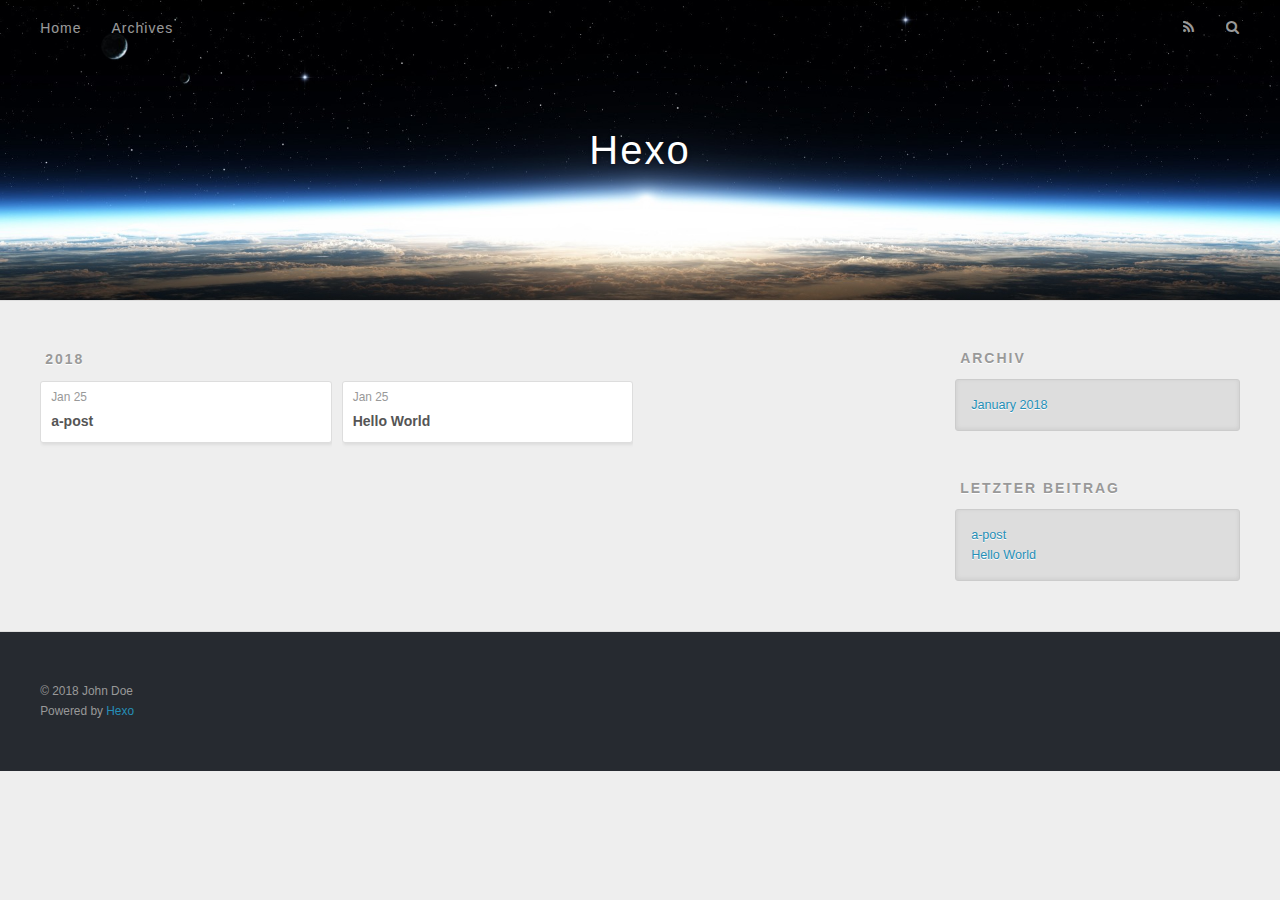
==== archives/index.html @ 6f66b9f0 "Site updated: 2018-01-25 13:42:02" ====
<!DOCTYPE html>
<html>
<head>
  <meta charset="utf-8">
  

  
  <title>Archiv | Hexo</title>
  <meta name="viewport" content="width=device-width, initial-scale=1, maximum-scale=1">
  <meta property="og:type" content="website">
<meta property="og:title" content="Hexo">
<meta property="og:url" content="http://yoursite.com/archives/index.html">
<meta property="og:site_name" content="Hexo">
<meta name="twitter:card" content="summary">
<meta name="twitter:title" content="Hexo">
  
    <link rel="alternate" href="/atom.xml" title="Hexo" type="application/atom+xml">
  
  
    <link rel="icon" href="/favicon.png">
  
  
    <link href="//fonts.googleapis.com/css?family=Source+Code+Pro" rel="stylesheet" type="text/css">
  
  <link rel="stylesheet" href="/css/style.css">
</head>

<body>
  <div id="container">
    <div id="wrap">
      <header id="header">
  <div id="banner"></div>
  <div id="header-outer" class="outer">
    <div id="header-title" class="inner">
      <h1 id="logo-wrap">
        <a href="/" id="logo">Hexo</a>
      </h1>
      
    </div>
    <div id="header-inner" class="inner">
      <nav id="main-nav">
        <a id="main-nav-toggle" class="nav-icon"></a>
        
          <a class="main-nav-link" href="/">Home</a>
        
          <a class="main-nav-link" href="/archives">Archives</a>
        
      </nav>
      <nav id="sub-nav">
        
          <a id="nav-rss-link" class="nav-icon" href="/atom.xml" title="RSS Feed"></a>
        
        <a id="nav-search-btn" class="nav-icon" title="Suche"></a>
      </nav>
      <div id="search-form-wrap">
        <form action="//google.com/search" method="get" accept-charset="UTF-8" class="search-form"><input type="search" name="q" class="search-form-input" placeholder="Search"><button type="submit" class="search-form-submit">&#xF002;</button><input type="hidden" name="sitesearch" value="http://yoursite.com"></form>
      </div>
    </div>
  </div>
</header>
      <div class="outer">
        <section id="main">
  
  
    
    
      
      
      <section class="archives-wrap">
        <div class="archive-year-wrap">
          <a href="/archives/2018" class="archive-year">2018</a>
        </div>
        <div class="archives">
    
    <article class="archive-article archive-type-post">
  <div class="archive-article-inner">
    <header class="archive-article-header">
      <a href="/2018/01/25/a-post/" class="archive-article-date">
  <time datetime="2018-01-25T05:37:49.000Z" itemprop="datePublished">Jan 25</time>
</a>
      
  
    <h1 itemprop="name">
      <a class="archive-article-title" href="/2018/01/25/a-post/">a-post</a>
    </h1>
  

    </header>
  </div>
</article>
  
    
    
    <article class="archive-article archive-type-post">
  <div class="archive-article-inner">
    <header class="archive-article-header">
      <a href="/2018/01/25/hello-world/" class="archive-article-date">
  <time datetime="2018-01-25T05:29:36.126Z" itemprop="datePublished">Jan 25</time>
</a>
      
  
    <h1 itemprop="name">
      <a class="archive-article-title" href="/2018/01/25/hello-world/">Hello World</a>
    </h1>
  

    </header>
  </div>
</article>
  
  
    </div></section>
  


</section>
        
          <aside id="sidebar">
  
    

  
    

  
    
  
    
  <div class="widget-wrap">
    <h3 class="widget-title">Archiv</h3>
    <div class="widget">
      <ul class="archive-list"><li class="archive-list-item"><a class="archive-list-link" href="/archives/2018/01/">January 2018</a></li></ul>
    </div>
  </div>


  
    
  <div class="widget-wrap">
    <h3 class="widget-title">letzter Beitrag</h3>
    <div class="widget">
      <ul>
        
          <li>
            <a href="/2018/01/25/a-post/">a-post</a>
          </li>
        
          <li>
            <a href="/2018/01/25/hello-world/">Hello World</a>
          </li>
        
      </ul>
    </div>
  </div>

  
</aside>
        
      </div>
      <footer id="footer">
  
  <div class="outer">
    <div id="footer-info" class="inner">
      &copy; 2018 John Doe<br>
      Powered by <a href="http://hexo.io/" target="_blank">Hexo</a>
    </div>
  </div>
</footer>
    </div>
    <nav id="mobile-nav">
  
    <a href="/" class="mobile-nav-link">Home</a>
  
    <a href="/archives" class="mobile-nav-link">Archives</a>
  
</nav>
    

<script src="//ajax.googleapis.com/ajax/libs/jquery/2.0.3/jquery.min.js"></script>


  <link rel="stylesheet" href="/fancybox/jquery.fancybox.css">
  <script src="/fancybox/jquery.fancybox.pack.js"></script>


<script src="/js/script.js"></script>



  </div>
</body>
</html>
---- css/style.css ----
body {
  width: 100%;
}
body:before,
body:after {
  content: "";
  display: table;
}
body:after {
  clear: both;
}
html,
body,
div,
span,
applet,
object,
iframe,
h1,
h2,
h3,
h4,
h5,
h6,
p,
blockquote,
pre,
a,
abbr,
acronym,
address,
big,
cite,
code,
del,
dfn,
em,
img,
ins,
kbd,
q,
s,
samp,
small,
strike,
strong,
sub,
sup,
tt,
var,
dl,
dt,
dd,
ol,
ul,
li,
fieldset,
form,
label,
legend,
table,
caption,
tbody,
tfoot,
thead,
tr,
th,
td {
  margin: 0;
  padding: 0;
  border: 0;
  outline: 0;
  font-weight: inherit;
  font-style: inherit;
  font-family: inherit;
  font-size: 100%;
  vertical-align: baseline;
}
body {
  line-height: 1;
  color: #000;
  background: #fff;
}
ol,
ul {
  list-style: none;
}
table {
  border-collapse: separate;
  border-spacing: 0;
  vertical-align: middle;
}
caption,
th,
td {
  text-align: left;
  font-weight: normal;
  vertical-align: middle;
}
a img {
  border: none;
}
input,
button {
  margin: 0;
  padding: 0;
}
input::-moz-focus-inner,
button::-moz-focus-inner {
  border: 0;
  padding: 0;
}
@font-face {
  font-family: FontAwesome;
  font-style: normal;
  font-weight: normal;
  src: url("fonts/fontawesome-webfont.eot?v=#4.0.3");
  src: url("fonts/fontawesome-webfont.eot?#iefix&v=#4.0.3") format("embedded-opentype"), url("fonts/fontawesome-webfont.woff?v=#4.0.3") format("woff"), url("fonts/fontawesome-webfont.ttf?v=#4.0.3") format("truetype"), url("fonts/fontawesome-webfont.svg#fontawesomeregular?v=#4.0.3") format("svg");
}
html,
body,
#container {
  height: 100%;
}
body {
  background: #eee;
  font: 14px -apple-system, BlinkMacSystemFont, "Segoe UI", "Roboto", "Oxygen", "Ubuntu", "Cantarell", "Fira Sans", "Droid Sans", "Helvetica Neue", sans-serif;
  -webkit-text-size-adjust: 100%;
}
.outer {
  max-width: 1220px;
  margin: 0 auto;
  padding: 0 20px;
}
.outer:before,
.outer:after {
  content: "";
  display: table;
}
.outer:after {
  clear: both;
}
.inner {
  display: inline;
  float: left;
  width: 98.33333333333333%;
  margin: 0 0.833333333333333%;
}
.left,
.alignleft {
  float: left;
}
.right,
.alignright {
  float: right;
}
.clear {
  clear: both;
}
#container {
  position: relative;
}
.mobile-nav-on {
  overflow: hidden;
}
#wrap {
  height: 100%;
  width: 100%;
  position: absolute;
  top: 0;
  left: 0;
  -webkit-transition: 0.2s ease-out;
  -moz-transition: 0.2s ease-out;
  -ms-transition: 0.2s ease-out;
  transition: 0.2s ease-out;
  z-index: 1;
  background: #eee;
}
.mobile-nav-on #wrap {
  left: 280px;
}
@media screen and (min-width: 768px) {
  #main {
    display: inline;
    float: left;
    width: 73.33333333333333%;
    margin: 0 0.833333333333333%;
  }
}
.article-date,
.article-category-link,
.archive-year,
.widget-title {
  text-decoration: none;
  text-transform: uppercase;
  letter-spacing: 2px;
  color: #999;
  margin-bottom: 1em;
  margin-left: 5px;
  line-height: 1em;
  text-shadow: 0 1px #fff;
  font-weight: bold;
}
.article-inner,
.archive-article-inner {
  background: #fff;
  -webkit-box-shadow: 1px 2px 3px #ddd;
  box-shadow: 1px 2px 3px #ddd;
  border: 1px solid #ddd;
  border-radius: 3px;
}
.article-entry h1,
.widget h1 {
  font-size: 2em;
}
.article-entry h2,
.widget h2 {
  font-size: 1.5em;
}
.article-entry h3,
.widget h3 {
  font-size: 1.3em;
}
.article-entry h4,
.widget h4 {
  font-size: 1.2em;
}
.article-entry h5,
.widget h5 {
  font-size: 1em;
}
.article-entry h6,
.widget h6 {
  font-size: 1em;
  color: #999;
}
.article-entry hr,
.widget hr {
  border: 1px dashed #ddd;
}
.article-entry strong,
.widget strong {
  font-weight: bold;
}
.article-entry em,
.widget em,
.article-entry cite,
.widget cite {
  font-style: italic;
}
.article-entry sup,
.widget sup,
.article-entry sub,
.widget sub {
  font-size: 0.75em;
  line-height: 0;
  position: relative;
  vertical-align: baseline;
}
.article-entry sup,
.widget sup {
  top: -0.5em;
}
.article-entry sub,
.widget sub {
  bottom: -0.2em;
}
.article-entry small,
.widget small {
  font-size: 0.85em;
}
.article-entry acronym,
.widget acronym,
.article-entry abbr,
.widget abbr {
  border-bottom: 1px dotted;
}
.article-entry ul,
.widget ul,
.article-entry ol,
.widget ol,
.article-entry dl,
.widget dl {
  margin: 0 20px;
  line-height: 1.6em;
}
.article-entry ul ul,
.widget ul ul,
.article-entry ol ul,
.widget ol ul,
.article-entry ul ol,
.widget ul ol,
.article-entry ol ol,
.widget ol ol {
  margin-top: 0;
  margin-bottom: 0;
}
.article-entry ul,
.widget ul {
  list-style: disc;
}
.article-entry ol,
.widget ol {
  list-style: decimal;
}
.article-entry dt,
.widget dt {
  font-weight: bold;
}
#header {
  height: 300px;
  position: relative;
  border-bottom: 1px solid #ddd;
}
#header:before,
#header:after {
  content: "";
  position: absolute;
  left: 0;
  right: 0;
  height: 40px;
}
#header:before {
  top: 0;
  background: -webkit-linear-gradient(rgba(0,0,0,0.2), transparent);
  background: -moz-linear-gradient(rgba(0,0,0,0.2), transparent);
  background: -ms-linear-gradient(rgba(0,0,0,0.2), transparent);
  background: linear-gradient(rgba(0,0,0,0.2), transparent);
}
#header:after {
  bottom: 0;
  background: -webkit-linear-gradient(transparent, rgba(0,0,0,0.2));
  background: -moz-linear-gradient(transparent, rgba(0,0,0,0.2));
  background: -ms-linear-gradient(transparent, rgba(0,0,0,0.2));
  background: linear-gradient(transparent, rgba(0,0,0,0.2));
}
#header-outer {
  height: 100%;
  position: relative;
}
#header-inner {
  position: relative;
  overflow: hidden;
}
#banner {
  position: absolute;
  top: 0;
  left: 0;
  width: 100%;
  height: 100%;
  background: url("images/banner.jpg") center #000;
  -webkit-background-size: cover;
  -moz-background-size: cover;
  background-size: cover;
  z-index: -1;
}
#header-title {
  text-align: center;
  height: 40px;
  position: absolute;
  top: 50%;
  left: 0;
  margin-top: -20px;
}
#logo,
#subtitle {
  text-decoration: none;
  color: #fff;
  font-weight: 300;
  text-shadow: 0 1px 4px rgba(0,0,0,0.3);
}
#logo {
  font-size: 40px;
  line-height: 40px;
  letter-spacing: 2px;
}
#subtitle {
  font-size: 16px;
  line-height: 16px;
  letter-spacing: 1px;
}
#subtitle-wrap {
  margin-top: 16px;
}
#main-nav {
  float: left;
  margin-left: -15px;
}
.nav-icon,
.main-nav-link {
  float: left;
  color: #fff;
  opacity: 0.6;
  text-decoration: none;
  text-shadow: 0 1px rgba(0,0,0,0.2);
  -webkit-transition: opacity 0.2s;
  -moz-transition: opacity 0.2s;
  -ms-transition: opacity 0.2s;
  transition: opacity 0.2s;
  display: block;
  padding: 20px 15px;
}
.nav-icon:hover,
.main-nav-link:hover {
  opacity: 1;
}
.nav-icon {
  font-family: FontAwesome;
  text-align: center;
  font-size: 14px;
  width: 14px;
  height: 14px;
  padding: 20px 15px;
  position: relative;
  cursor: pointer;
}
.main-nav-link {
  font-weight: 300;
  letter-spacing: 1px;
}
@media screen and (max-width: 479px) {
  .main-nav-link {
    display: none;
  }
}
#main-nav-toggle {
  display: none;
}
#main-nav-toggle:before {
  content: "\f0c9";
}
@media screen and (max-width: 479px) {
  #main-nav-toggle {
    display: block;
  }
}
#sub-nav {
  float: right;
  margin-right: -15px;
}
#nav-rss-link:before {
  content: "\f09e";
}
#nav-search-btn:before {
  content: "\f002";
}
#search-form-wrap {
  position: absolute;
  top: 15px;
  width: 150px;
  height: 30px;
  right: -150px;
  opacity: 0;
  -webkit-transition: 0.2s ease-out;
  -moz-transition: 0.2s ease-out;
  -ms-transition: 0.2s ease-out;
  transition: 0.2s ease-out;
}
#search-form-wrap.on {
  opacity: 1;
  right: 0;
}
@media screen and (max-width: 479px) {
  #search-form-wrap {
    width: 100%;
    right: -100%;
  }
}
.search-form {
  position: absolute;
  top: 0;
  left: 0;
  right: 0;
  background: #fff;
  padding: 5px 15px;
  border-radius: 15px;
  -webkit-box-shadow: 0 0 10px rgba(0,0,0,0.3);
  box-shadow: 0 0 10px rgba(0,0,0,0.3);
}
.search-form-input {
  border: none;
  background: none;
  color: #555;
  width: 100%;
  font: 13px -apple-system, BlinkMacSystemFont, "Segoe UI", "Roboto", "Oxygen", "Ubuntu", "Cantarell", "Fira Sans", "Droid Sans", "Helvetica Neue", sans-serif;
  outline: none;
}
.search-form-input::-webkit-search-results-decoration,
.search-form-input::-webkit-search-cancel-button {
  -webkit-appearance: none;
}
.search-form-submit {
  position: absolute;
  top: 50%;
  right: 10px;
  margin-top: -7px;
  font: 13px FontAwesome;
  border: none;
  background: none;
  color: #bbb;
  cursor: pointer;
}
.search-form-submit:hover,
.search-form-submit:focus {
  color: #777;
}
.article {
  margin: 50px 0;
}
.article-inner {
  overflow: hidden;
}
.article-meta:before,
.article-meta:after {
  content: "";
  display: table;
}
.article-meta:after {
  clear: both;
}
.article-date {
  float: left;
}
.article-category {
  float: left;
  line-height: 1em;
  color: #ccc;
  text-shadow: 0 1px #fff;
  margin-left: 8px;
}
.article-category:before {
  content: "\2022";
}
.article-category-link {
  margin: 0 12px 1em;
}
.article-header {
  padding: 20px 20px 0;
}
.article-title {
  text-decoration: none;
  font-size: 2em;
  font-weight: bold;
  color: #555;
  line-height: 1.1em;
  -webkit-transition: color 0.2s;
  -moz-transition: color 0.2s;
  -ms-transition: color 0.2s;
  transition: color 0.2s;
}
a.article-title:hover {
  color: #258fb8;
}
.article-entry {
  color: #555;
  padding: 0 20px;
}
.article-entry:before,
.article-entry:after {
  content: "";
  display: table;
}
.article-entry:after {
  clear: both;
}
.article-entry p,
.article-entry table {
  line-height: 1.6em;
  margin: 1.6em 0;
}
.article-entry h1,
.article-entry h2,
.article-entry h3,
.article-entry h4,
.article-entry h5,
.article-entry h6 {
  font-weight: bold;
}
.article-entry h1,
.article-entry h2,
.article-entry h3,
.article-entry h4,
.article-entry h5,
.article-entry h6 {
  line-height: 1.1em;
  margin: 1.1em 0;
}
.article-entry a {
  color: #258fb8;
  text-decoration: none;
}
.article-entry a:hover {
  text-decoration: underline;
}
.article-entry ul,
.article-entry ol,
.article-entry dl {
  margin-top: 1.6em;
  margin-bottom: 1.6em;
}
.article-entry img,
.article-entry video {
  max-width: 100%;
  height: auto;
  display: block;
  margin: auto;
}
.article-entry iframe {
  border: none;
}
.article-entry table {
  width: 100%;
  border-collapse: collapse;
  border-spacing: 0;
}
.article-entry th {
  font-weight: bold;
  border-bottom: 3px solid #ddd;
  padding-bottom: 0.5em;
}
.article-entry td {
  border-bottom: 1px solid #ddd;
  padding: 10px 0;
}
.article-entry blockquote {
  font-family: Georgia, "Times New Roman", serif;
  font-size: 1.4em;
  margin: 1.6em 20px;
  text-align: center;
}
.article-entry blockquote footer {
  font-size: 14px;
  margin: 1.6em 0;
  font-family: -apple-system, BlinkMacSystemFont, "Segoe UI", "Roboto", "Oxygen", "Ubuntu", "Cantarell", "Fira Sans", "Droid Sans", "Helvetica Neue", sans-serif;
}
.article-entry blockquote footer cite:before {
  content: "—";
  padding: 0 0.5em;
}
.article-entry .pullquote {
  text-align: left;
  width: 45%;
  margin: 0;
}
.article-entry .pullquote.left {
  margin-left: 0.5em;
  margin-right: 1em;
}
.article-entry .pullquote.right {
  margin-right: 0.5em;
  margin-left: 1em;
}
.article-entry .caption {
  color: #999;
  display: block;
  font-size: 0.9em;
  margin-top: 0.5em;
  position: relative;
  text-align: center;
}
.article-entry .video-container {
  position: relative;
  padding-top: 56.25%;
  height: 0;
  overflow: hidden;
}
.article-entry .video-container iframe,
.article-entry .video-container object,
.article-entry .video-container embed {
  position: absolute;
  top: 0;
  left: 0;
  width: 100%;
  height: 100%;
  margin-top: 0;
}
.article-more-link a {
  display: inline-block;
  line-height: 1em;
  padding: 6px 15px;
  border-radius: 15px;
  background: #eee;
  color: #999;
  text-shadow: 0 1px #fff;
  text-decoration: none;
}
.article-more-link a:hover {
  background: #258fb8;
  color: #fff;
  text-decoration: none;
  text-shadow: 0 1px #1e7293;
}
.article-footer {
  font-size: 0.85em;
  line-height: 1.6em;
  border-top: 1px solid #ddd;
  padding-top: 1.6em;
  margin: 0 20px 20px;
}
.article-footer:before,
.article-footer:after {
  content: "";
  display: table;
}
.article-footer:after {
  clear: both;
}
.article-footer a {
  color: #999;
  text-decoration: none;
}
.article-footer a:hover {
  color: #555;
}
.article-tag-list-item {
  float: left;
  margin-right: 10px;
}
.article-tag-list-link:before {
  content: "#";
}
.article-comment-link {
  float: right;
}
.article-comment-link:before {
  content: "\f075";
  font-family: FontAwesome;
  padding-right: 8px;
}
.article-share-link {
  cursor: pointer;
  float: right;
  margin-left: 20px;
}
.article-share-link:before {
  content: "\f064";
  font-family: FontAwesome;
  padding-right: 6px;
}
#article-nav {
  position: relative;
}
#article-nav:before,
#article-nav:after {
  content: "";
  display: table;
}
#article-nav:after {
  clear: both;
}
@media screen and (min-width: 768px) {
  #article-nav {
    margin: 50px 0;
  }
  #article-nav:before {
    width: 8px;
    height: 8px;
    position: absolute;
    top: 50%;
    left: 50%;
    margin-top: -4px;
    margin-left: -4px;
    content: "";
    border-radius: 50%;
    background: #ddd;
    -webkit-box-shadow: 0 1px 2px #fff;
    box-shadow: 0 1px 2px #fff;
  }
}
.article-nav-link-wrap {
  text-decoration: none;
  text-shadow: 0 1px #fff;
  color: #999;
  -webkit-box-sizing: border-box;
  -moz-box-sizing: border-box;
  box-sizing: border-box;
  margin-top: 50px;
  text-align: center;
  display: block;
}
.article-nav-link-wrap:hover {
  color: #555;
}
@media screen and (min-width: 768px) {
  .article-nav-link-wrap {
    width: 50%;
    margin-top: 0;
  }
}
@media screen and (min-width: 768px) {
  #article-nav-newer {
    float: left;
    text-align: right;
    padding-right: 20px;
  }
}
@media screen and (min-width: 768px) {
  #article-nav-older {
    float: right;
    text-align: left;
    padding-left: 20px;
  }
}
.article-nav-caption {
  text-transform: uppercase;
  letter-spacing: 2px;
  color: #ddd;
  line-height: 1em;
  font-weight: bold;
}
#article-nav-newer .article-nav-caption {
  margin-right: -2px;
}
.article-nav-title {
  font-size: 0.85em;
  line-height: 1.6em;
  margin-top: 0.5em;
}
.article-share-box {
  position: absolute;
  display: none;
  background: #fff;
  -webkit-box-shadow: 1px 2px 10px rgba(0,0,0,0.2);
  box-shadow: 1px 2px 10px rgba(0,0,0,0.2);
  border-radius: 3px;
  margin-left: -145px;
  overflow: hidden;
  z-index: 1;
}
.article-share-box.on {
  display: block;
}
.article-share-input {
  width: 100%;
  background: none;
  -webkit-box-sizing: border-box;
  -moz-box-sizing: border-box;
  box-sizing: border-box;
  font: 14px -apple-system, BlinkMacSystemFont, "Segoe UI", "Roboto", "Oxygen", "Ubuntu", "Cantarell", "Fira Sans", "Droid Sans", "Helvetica Neue", sans-serif;
  padding: 0 15px;
  color: #555;
  outline: none;
  border: 1px solid #ddd;
  border-radius: 3px 3px 0 0;
  height: 36px;
  line-height: 36px;
}
.article-share-links {
  background: #eee;
}
.article-share-links:before,
.article-share-links:after {
  content: "";
  display: table;
}
.article-share-links:after {
  clear: both;
}
.article-share-twitter,
.article-share-facebook,
.article-share-pinterest,
.article-share-google {
  width: 50px;
  height: 36px;
  display: block;
  float: left;
  position: relative;
  color: #999;
  text-shadow: 0 1px #fff;
}
.article-share-twitter:before,
.article-share-facebook:before,
.article-share-pinterest:before,
.article-share-google:before {
  font-size: 20px;
  font-family: FontAwesome;
  width: 20px;
  height: 20px;
  position: absolute;
  top: 50%;
  left: 50%;
  margin-top: -10px;
  margin-left: -10px;
  text-align: center;
}
.article-share-twitter:hover,
.article-share-facebook:hover,
.article-share-pinterest:hover,
.article-share-google:hover {
  color: #fff;
}
.article-share-twitter:before {
  content: "\f099";
}
.article-share-twitter:hover {
  background: #00aced;
  text-shadow: 0 1px #008abe;
}
.article-share-facebook:before {
  content: "\f09a";
}
.article-share-facebook:hover {
  background: #3b5998;
  text-shadow: 0 1px #2f477a;
}
.article-share-pinterest:before {
  content: "\f0d2";
}
.article-share-pinterest:hover {
  background: #cb2027;
  text-shadow: 0 1px #a21a1f;
}
.article-share-google:before {
  content: "\f0d5";
}
.article-share-google:hover {
  background: #dd4b39;
  text-shadow: 0 1px #be3221;
}
.article-gallery {
  background: #000;
  position: relative;
}
.article-gallery-photos {
  position: relative;
  overflow: hidden;
}
.article-gallery-img {
  display: none;
  max-width: 100%;
}
.article-gallery-img:first-child {
  display: block;
}
.article-gallery-img.loaded {
  position: absolute;
  display: block;
}
.article-gallery-img img {
  display: block;
  max-width: 100%;
  margin: 0 auto;
}
#comments {
  background: #fff;
  -webkit-box-shadow: 1px 2px 3px #ddd;
  box-shadow: 1px 2px 3px #ddd;
  padding: 20px;
  border: 1px solid #ddd;
  border-radius: 3px;
  margin: 50px 0;
}
#comments a {
  color: #258fb8;
}
.archives-wrap {
  margin: 50px 0;
}
.archives:before,
.archives:after {
  content: "";
  display: table;
}
.archives:after {
  clear: both;
}
.archive-year-wrap {
  margin-bottom: 1em;
}
.archives {
  -webkit-column-gap: 10px;
  -moz-column-gap: 10px;
  column-gap: 10px;
}
@media screen and (min-width: 480px) and (max-width: 767px) {
  .archives {
    -webkit-column-count: 2;
    -moz-column-count: 2;
    column-count: 2;
  }
}
@media screen and (min-width: 768px) {
  .archives {
    -webkit-column-count: 3;
    -moz-column-count: 3;
    column-count: 3;
  }
}
.archive-article {
  -webkit-column-break-inside: avoid;
  page-break-inside: avoid;
  overflow: hidden;
  break-inside: avoid-column;
}
.archive-article-inner {
  padding: 10px;
  margin-bottom: 15px;
}
.archive-article-title {
  text-decoration: none;
  font-weight: bold;
  color: #555;
  -webkit-transition: color 0.2s;
  -moz-transition: color 0.2s;
  -ms-transition: color 0.2s;
  transition: color 0.2s;
  line-height: 1.6em;
}
.archive-article-title:hover {
  color: #258fb8;
}
.archive-article-footer {
  margin-top: 1em;
}
.archive-article-date {
  color: #999;
  text-decoration: none;
  font-size: 0.85em;
  line-height: 1em;
  margin-bottom: 0.5em;
  display: block;
}
#page-nav {
  margin: 50px auto;
  background: #fff;
  -webkit-box-shadow: 1px 2px 3px #ddd;
  box-shadow: 1px 2px 3px #ddd;
  border: 1px solid #ddd;
  border-radius: 3px;
  text-align: center;
  color: #999;
  overflow: hidden;
}
#page-nav:before,
#page-nav:after {
  content: "";
  display: table;
}
#page-nav:after {
  clear: both;
}
#page-nav a,
#page-nav span {
  padding: 10px 20px;
  line-height: 1;
  height: 2ex;
}
#page-nav a {
  color: #999;
  text-decoration: none;
}
#page-nav a:hover {
  background: #999;
  color: #fff;
}
#page-nav .prev {
  float: left;
}
#page-nav .next {
  float: right;
}
#page-nav .page-number {
  display: inline-block;
}
@media screen and (max-width: 479px) {
  #page-nav .page-number {
    display: none;
  }
}
#page-nav .current {
  color: #555;
  font-weight: bold;
}
#page-nav .space {
  color: #ddd;
}
#footer {
  background: #262a30;
  padding: 50px 0;
  border-top: 1px solid #ddd;
  color: #999;
}
#footer a {
  color: #258fb8;
  text-decoration: none;
}
#footer a:hover {
  text-decoration: underline;
}
#footer-info {
  line-height: 1.6em;
  font-size: 0.85em;
}
.article-entry pre,
.article-entry .highlight {
  background: #2d2d2d;
  margin: 0 -20px;
  padding: 15px 20px;
  border-style: solid;
  border-color: #ddd;
  border-width: 1px 0;
  overflow: auto;
  color: #ccc;
  line-height: 22.400000000000002px;
}
.article-entry .highlight .gutter pre,
.article-entry .gist .gist-file .gist-data .line-numbers {
  color: #666;
  font-size: 0.85em;
}
.article-entry pre,
.article-entry code {
  font-family: "Source Code Pro", Consolas, Monaco, Menlo, Consolas, monospace;
}
.article-entry code {
  background: #eee;
  text-shadow: 0 1px #fff;
  padding: 0 0.3em;
}
.article-entry pre code {
  background: none;
  text-shadow: none;
  padding: 0;
}
.article-entry .highlight pre {
  border: none;
  margin: 0;
  padding: 0;
}
.article-entry .highlight table {
  margin: 0;
  width: auto;
}
.article-entry .highlight td {
  border: none;
  padding: 0;
}
.article-entry .highlight figcaption {
  font-size: 0.85em;
  color: #999;
  line-height: 1em;
  margin-bottom: 1em;
}
.article-entry .highlight figcaption:before,
.article-entry .highlight figcaption:after {
  content: "";
  display: table;
}
.article-entry .highlight figcaption:after {
  clear: both;
}
.article-entry .highlight figcaption a {
  float: right;
}
.article-entry .highlight .gutter pre {
  text-align: right;
  padding-right: 20px;
}
.article-entry .highlight .line {
  height: 22.400000000000002px;
}
.article-entry .highlight .line.marked {
  background: #515151;
}
.article-entry .gist {
  margin: 0 -20px;
  border-style: solid;
  border-color: #ddd;
  border-width: 1px 0;
  background: #2d2d2d;
  padding: 15px 20px 15px 0;
}
.article-entry .gist .gist-file {
  border: none;
  font-family: "Source Code Pro", Consolas, Monaco, Menlo, Consolas, monospace;
  margin: 0;
}
.article-entry .gist .gist-file .gist-data {
  background: none;
  border: none;
}
.article-entry .gist .gist-file .gist-data .line-numbers {
  background: none;
  border: none;
  padding: 0 20px 0 0;
}
.article-entry .gist .gist-file .gist-data .line-data {
  padding: 0 !important;
}
.article-entry .gist .gist-file .highlight {
  margin: 0;
  padding: 0;
  border: none;
}
.article-entry .gist .gist-file .gist-meta {
  background: #2d2d2d;
  color: #999;
  font: 0.85em -apple-system, BlinkMacSystemFont, "Segoe UI", "Roboto", "Oxygen", "Ubuntu", "Cantarell", "Fira Sans", "Droid Sans", "Helvetica Neue", sans-serif;
  text-shadow: 0 0;
  padding: 0;
  margin-top: 1em;
  margin-left: 20px;
}
.article-entry .gist .gist-file .gist-meta a {
  color: #258fb8;
  font-weight: normal;
}
.article-entry .gist .gist-file .gist-meta a:hover {
  text-decoration: underline;
}
pre .comment,
pre .title {
  color: #999;
}
pre .variable,
pre .attribute,
pre .tag,
pre .regexp,
pre .ruby .constant,
pre .xml .tag .title,
pre .xml .pi,
pre .xml .doctype,
pre .html .doctype,
pre .css .id,
pre .css .class,
pre .css .pseudo {
  color: #f2777a;
}
pre .number,
pre .preprocessor,
pre .built_in,
pre .literal,
pre .params,
pre .constant {
  color: #f99157;
}
pre .class,
pre .ruby .class .title,
pre .css .rules .attribute {
  color: #9c9;
}
pre .string,
pre .value,
pre .inheritance,
pre .header,
pre .ruby .symbol,
pre .xml .cdata {
  color: #9c9;
}
pre .css .hexcolor {
  color: #6cc;
}
pre .function,
pre .python .decorator,
pre .python .title,
pre .ruby .function .title,
pre .ruby .title .keyword,
pre .perl .sub,
pre .javascript .title,
pre .coffeescript .title {
  color: #69c;
}
pre .keyword,
pre .javascript .function {
  color: #c9c;
}
@media screen and (max-width: 479px) {
  #mobile-nav {
    position: absolute;
    top: 0;
    left: 0;
    width: 280px;
    height: 100%;
    background: #191919;
    border-right: 1px solid #fff;
  }
}
@media screen and (max-width: 479px) {
  .mobile-nav-link {
    display: block;
    color: #999;
    text-decoration: none;
    padding: 15px 20px;
    font-weight: bold;
  }
  .mobile-nav-link:hover {
    color: #fff;
  }
}
@media screen and (min-width: 768px) {
  #sidebar {
    display: inline;
    float: left;
    width: 23.333333333333332%;
    margin: 0 0.833333333333333%;
  }
}
.widget-wrap {
  margin: 50px 0;
}
.widget {
  color: #777;
  text-shadow: 0 1px #fff;
  background: #ddd;
  -webkit-box-shadow: 0 -1px 4px #ccc inset;
  box-shadow: 0 -1px 4px #ccc inset;
  border: 1px solid #ccc;
  padding: 15px;
  border-radius: 3px;
}
.widget a {
  color: #258fb8;
  text-decoration: none;
}
.widget a:hover {
  text-decoration: underline;
}
.widget ul ul,
.widget ol ul,
.widget dl ul,
.widget ul ol,
.widget ol ol,
.widget dl ol,
.widget ul dl,
.widget ol dl,
.widget dl dl {
  margin-left: 15px;
  list-style: disc;
}
.widget {
  line-height: 1.6em;
  word-wrap: break-word;
  font-size: 0.9em;
}
.widget ul,
.widget ol {
  list-style: none;
  margin: 0;
}
.widget ul ul,
.widget ol ul,
.widget ul ol,
.widget ol ol {
  margin: 0 20px;
}
.widget ul ul,
.widget ol ul {
  list-style: disc;
}
.widget ul ol,
.widget ol ol {
  list-style: decimal;
}
.category-list-count,
.tag-list-count,
.archive-list-count {
  padding-left: 5px;
  color: #999;
  font-size: 0.85em;
}
.category-list-count:before,
.tag-list-count:before,
.archive-list-count:before {
  content: "(";
}
.category-list-count:after,
.tag-list-count:after,
.archive-list-count:after {
  content: ")";
}
.tagcloud a {
  margin-right: 5px;
  display: inline-block;
}
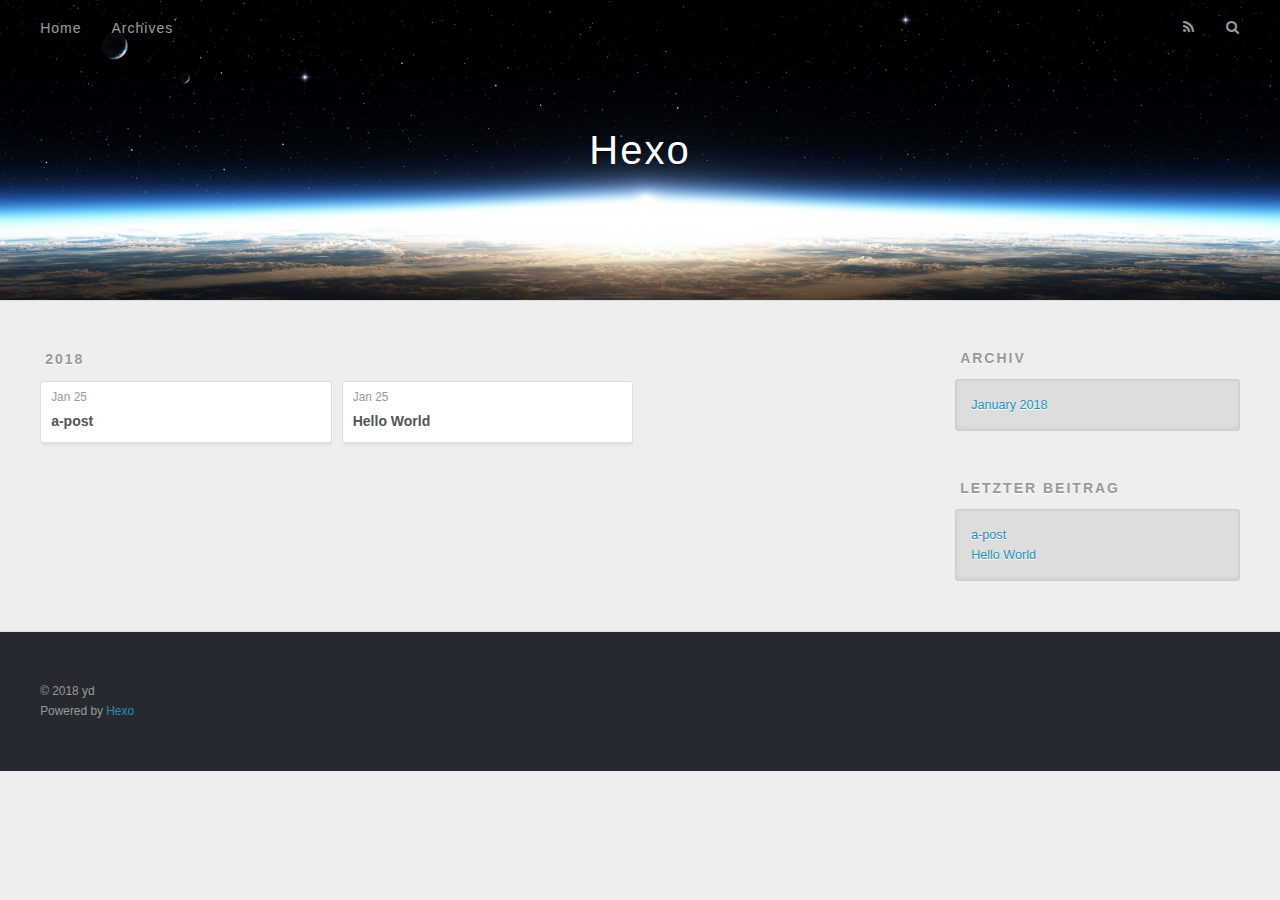
==== commit b6fcff19: "Site updated: 2018-01-25 13:59:22" ====
--- a/archives/index.html
+++ b/archives/index.html
@@ -161,7 +161,7 @@
   
   <div class="outer">
     <div id="footer-info" class="inner">
-      &copy; 2018 John Doe<br>
+      &copy; 2018 yd<br>
       Powered by <a href="http://hexo.io/" target="_blank">Hexo</a>
     </div>
   </div>
